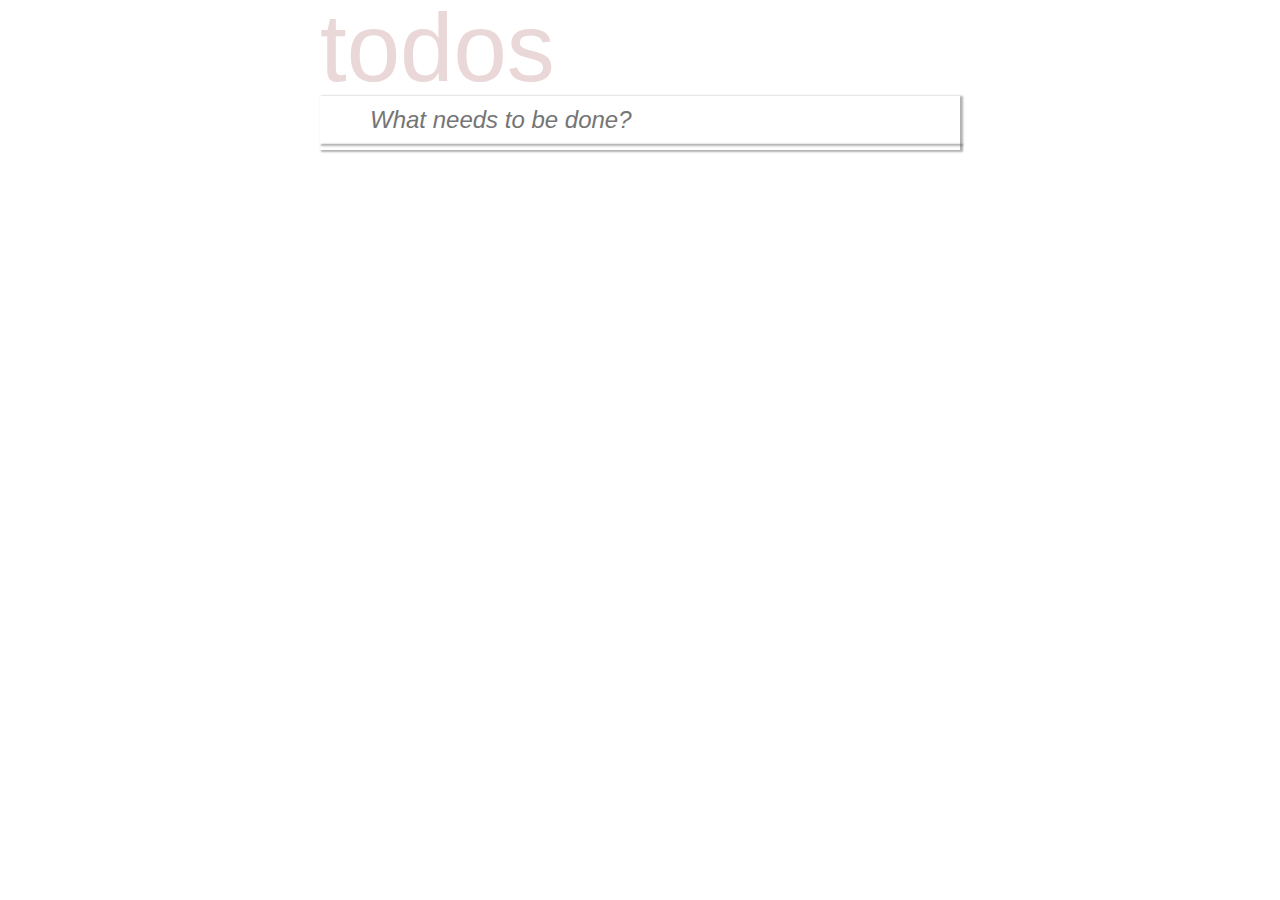
==== block-BJaaev/code/index.html @ 3adcdc1c "Todo App" ====
<!DOCTYPE html>
<html lang="en">
  <head>
    <meta charset="UTF-8" />
    <meta name="viewport" content="width=device-width, initial-scale=1.0" />
    <title>TODO Application</title>
    <link rel="stylesheet" href="style.css" />
  </head>
  <body>
    <div class="container">
      <h1>todos</h1>
      <input type="text" placeholder="What needs to be done?" class="display">
      <ul></ul>
      <footer></footer>
    </div>
 
   
    <script src="./script.js"></script>
  </body>
</html>
---- block-BJaaev/code/style.css ----
/* http://meyerweb.com/eric/tools/css/reset/ 
   v2.0 | 20110126
   License: none (public domain)
*/

 html, body, div, span, applet, object, iframe,
h1, h2, h3, h4, h5, h6, p, blockquote, pre,
a, abbr, acronym, address, big, cite, code,
del, dfn, em, img, ins, kbd, q, s, samp,
small, strike, strong, sub, sup, tt, var,
b, u, i, center,
dl, dt, dd, ol, ul, li,
fieldset, form, label, legend,
table, caption, tbody, tfoot, thead, tr, th, td,
article, aside, canvas, details, embed, 
figure, figcaption, footer, header, hgroup, 
menu, nav, output, ruby, section, summary,
time, mark, audio, video {
    margin: 0;
    padding: 0;
    border: 0;
    font-size: 100%;
    font: inherit;
    vertical-align: baseline;
}
HTML5 display-role reset for older browsers
article, aside, details, figcaption, figure, 
footer, header, hgroup, menu, nav, section {
    display: block;
}
body {
    line-height: 1;
}
ol, ul {
    list-style: none;
}
blockquote, q {
    quotes: none;
}
blockquote:before, blockquote:after,
q:before, q:after {
    content: '';
    content: none;
}
table {
    border-collapse: collapse;
    border-spacing: 0;
}


/* main css  */
 .container{
    max-width: 50%;
    display: flex;
    flex-direction: column;
    margin: 0 auto;
    font-family:sans-serif;
    box-sizing: border-box;
}


h1{
    color:#ead7d7;
    font-size: 6rem;
}

.display{
    padding: 10px 50px;
    font-style: italic;
    font-size: 1.5rem;
    border: none;
    color: orange;
    box-shadow: 2px 1px 2px 1px rgba(0, 0, 0, 0.3);
}
li{
  padding: 10px 50px;
  color: orange;
  display: flex;
  justify-content: space-between;
  box-sizing: border-box;
  box-shadow: 2px 1px 2px 1px rgba(0, 0, 0, 0.3);
  border: none;
  font-size: 1.5rem;
  font-weight: bold;
  width: 100%;
  cursor: pointer;
}

input[type=checkbox]:checked + label.strikethrough{
    text-decoration: line-through;
  }

li:hover span {
    text-align:right;
}
footer{
    display: flex;
    padding: 3px 50px;
    justify-content: space-between;
    box-shadow: 2px 1px 2px 1px rgba(0, 0, 0, 0.3);
     border: none;
}
button{
    cursor: pointer;
}
.active{
    margin: 0px 5px;
}
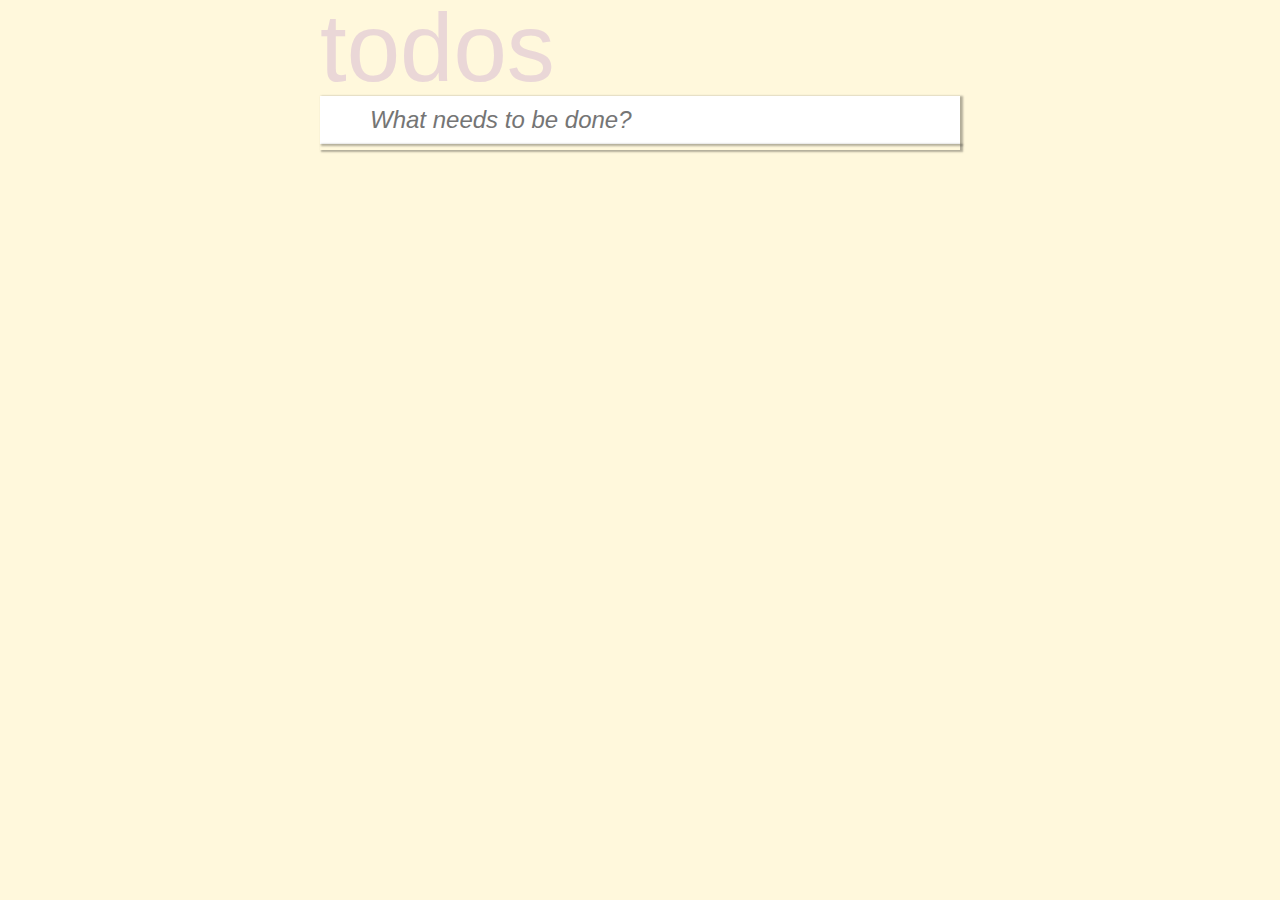
==== commit f600c0a3: "refactor" ====
--- a/block-BJaaev/code/index.html
+++ b/block-BJaaev/code/index.html
@@ -18,3 +18,45 @@
     <script src="./script.js"></script>
   </body>
 </html>
+<!-- <!DOCTYPE html>
+<html lang="en">
+  <head>
+    <meta charset="UTF-8" />
+    <meta name="viewport" content="width=device-width, initial-scale=1.0" />
+    <title>To do list</title>
+    <link rel="stylesheet" href="style.css" />
+    <script
+      src="https://kit.fontawesome.com/c91808f2e8.js"
+      crossorigin="anonymous"
+    ></script>
+  </head>
+  <body>
+    <header>
+      <h1>todos</h1>
+    </header>
+
+    <main>
+      <div class="container">
+        <div class="input-block">
+          <div class="icon">
+            <i class="fas fa-caret-down"></i>
+          </div>
+          <input
+            class="input-text"
+            id="text"
+            type="text"
+            placeholder="what needs to be done?"
+          />
+        </div>
+        <ul></ul>
+        <div>
+          <p class="action item"></p>
+          <p class="action All">All</p>
+          <p class="action Active">Active</p>
+          <p class="action Completed">Completed</p>
+        </div>
+      </div>
+    </main>
+    <script src="./script.js"></script>
+  </body>
+</html> -->
--- a/block-BJaaev/code/style.css
+++ b/block-BJaaev/code/style.css
@@ -49,6 +49,9 @@
 
 
 /* main css  */
+body{
+    background-color:cornsilk;
+}
  .container{
     max-width: 50%;
     display: flex;
@@ -69,25 +72,30 @@
     font-style: italic;
     font-size: 1.5rem;
     border: none;
-    color: orange;
+    color: black;
     box-shadow: 2px 1px 2px 1px rgba(0, 0, 0, 0.3);
 }
 li{
   padding: 10px 50px;
-  color: orange;
+  color: black;
   display: flex;
   justify-content: space-between;
   box-sizing: border-box;
   box-shadow: 2px 1px 2px 1px rgba(0, 0, 0, 0.3);
   border: none;
   font-size: 1.5rem;
-  font-weight: bold;
   width: 100%;
   cursor: pointer;
 }
+input{
+    cursor: pointer;
+
+}
 
 input[type=checkbox]:checked + label.strikethrough{
     text-decoration: line-through;
+    color:gray;
+  
   }
 
 li:hover span {
@@ -103,7 +111,149 @@
 button{
     cursor: pointer;
 }
+button:hover{
+    background-color: coral;
+}
 .active{
     margin: 0px 5px;
 } 
 
+
+/* html {
+    box-sizing: border-box;
+    font-size: 16px;
+  }
+  
+  *,
+  *:before,
+  *:after {
+    box-sizing: inherit;
+  }
+  
+  body,
+  h1,
+  h2,
+  h3,
+  h4,
+  h5,
+  h6,
+  p,
+  ol,
+  ul {
+    margin: 0;
+    padding: 0;
+    font-weight: normal;
+  }
+  
+  ol,
+  ul,
+  li {
+    list-style: none;
+  }
+  
+  img {
+    max-width: 100%;
+    height: auto;
+  }
+  
+  /* Main CSS */
+  
+  /* body {
+    font-family: -apple-system, BlinkMacSystemFont, "Segoe UI", Roboto, Oxygen,
+      Ubuntu, Cantarell, "Open Sans", "Helvetica Neue", sans-serif;
+  }
+  * {
+    box-sizing: border-box;
+  }
+  
+  body {
+    margin-top: 2rem;
+  }
+  
+  input {
+    padding: 1rem 1rem;
+  
+    border: none;
+    /* border: 2px solid rgba(0, 0, 0, 0.2); */
+    /* font-size: 20px;
+    outline: none;
+  }
+  input::placeholder {
+    color: rgb(231, 213, 213);
+  }
+  .container {
+    max-width: 500px;
+    margin: 2rem auto;
+    background: white;
+    display: flex;
+    flex-direction: column;
+    box-shadow: 0 2px 5px rgba(0, 0, 0, 0.3);
+    border-radius: 5px;
+    padding: 0.2rem;
+  }
+  
+  body {
+    background-color: #f4f4f4;
+  }
+  h1 {
+    color: #e8d3d5;
+    font-size: 100px;
+    text-align: center;
+  } */ */
+  /* input */
+  
+  /* .input-block {
+    display: flex;
+    justify-content: space-between;
+    align-items: center;
+    border: 0.1px solid rgba(0, 0, 0, 0.2);
+  }
+  .icon {
+    flex: 0 1 10%;
+    display: flex;
+    justify-content: center;
+  }
+  .fas {
+    color: rgb(231, 213, 213);
+  }
+  .input-text {
+    flex: 0 1 90%;
+  }
+  li {
+    display: flex;
+    justify-content: space-between;
+    align-items: center;
+  
+    padding: 0.75rem 0.5rem;
+    border: 0.1px solid rgba(0, 0, 0, 0.2);
+  }
+  .checked {
+    text-decoration: line-through;
+    color: rgb(165, 155, 155);
+  }
+  li span {
+    text-align: right;
+  }
+  
+  span {
+    color: red;
+    display: none;
+  }
+  li:hover span {
+    display: inline-block;
+  }
+   */
+  /* action */
+  
+  /* .action {
+    display: inline-block;
+    font-size: 15px;
+    color: grey;
+    padding: 10px 15px;
+  }
+  
+  .action:hover {
+    border: 1px solid rgba(0, 0, 0, 0.2);
+  }  
+
+
--- a/block-BJaaev/code/style.css
+++ b/block-BJaaev/code/style.css
@@ -49,6 +49,9 @@
 
 
 /* main css  */
+body{
+    background-color:cornsilk;
+}
  .container{
     max-width: 50%;
     display: flex;
@@ -69,25 +72,30 @@
     font-style: italic;
     font-size: 1.5rem;
     border: none;
-    color: orange;
+    color: black;
     box-shadow: 2px 1px 2px 1px rgba(0, 0, 0, 0.3);
 }
 li{
   padding: 10px 50px;
-  color: orange;
+  color: black;
   display: flex;
   justify-content: space-between;
   box-sizing: border-box;
   box-shadow: 2px 1px 2px 1px rgba(0, 0, 0, 0.3);
   border: none;
   font-size: 1.5rem;
-  font-weight: bold;
   width: 100%;
   cursor: pointer;
 }
+input{
+    cursor: pointer;
+
+}
 
 input[type=checkbox]:checked + label.strikethrough{
     text-decoration: line-through;
+    color:gray;
+  
   }
 
 li:hover span {
@@ -103,7 +111,149 @@
 button{
     cursor: pointer;
 }
+button:hover{
+    background-color: coral;
+}
 .active{
     margin: 0px 5px;
 } 
 
+
+/* html {
+    box-sizing: border-box;
+    font-size: 16px;
+  }
+  
+  *,
+  *:before,
+  *:after {
+    box-sizing: inherit;
+  }
+  
+  body,
+  h1,
+  h2,
+  h3,
+  h4,
+  h5,
+  h6,
+  p,
+  ol,
+  ul {
+    margin: 0;
+    padding: 0;
+    font-weight: normal;
+  }
+  
+  ol,
+  ul,
+  li {
+    list-style: none;
+  }
+  
+  img {
+    max-width: 100%;
+    height: auto;
+  }
+  
+  /* Main CSS */
+  
+  /* body {
+    font-family: -apple-system, BlinkMacSystemFont, "Segoe UI", Roboto, Oxygen,
+      Ubuntu, Cantarell, "Open Sans", "Helvetica Neue", sans-serif;
+  }
+  * {
+    box-sizing: border-box;
+  }
+  
+  body {
+    margin-top: 2rem;
+  }
+  
+  input {
+    padding: 1rem 1rem;
+  
+    border: none;
+    /* border: 2px solid rgba(0, 0, 0, 0.2); */
+    /* font-size: 20px;
+    outline: none;
+  }
+  input::placeholder {
+    color: rgb(231, 213, 213);
+  }
+  .container {
+    max-width: 500px;
+    margin: 2rem auto;
+    background: white;
+    display: flex;
+    flex-direction: column;
+    box-shadow: 0 2px 5px rgba(0, 0, 0, 0.3);
+    border-radius: 5px;
+    padding: 0.2rem;
+  }
+  
+  body {
+    background-color: #f4f4f4;
+  }
+  h1 {
+    color: #e8d3d5;
+    font-size: 100px;
+    text-align: center;
+  } */ */
+  /* input */
+  
+  /* .input-block {
+    display: flex;
+    justify-content: space-between;
+    align-items: center;
+    border: 0.1px solid rgba(0, 0, 0, 0.2);
+  }
+  .icon {
+    flex: 0 1 10%;
+    display: flex;
+    justify-content: center;
+  }
+  .fas {
+    color: rgb(231, 213, 213);
+  }
+  .input-text {
+    flex: 0 1 90%;
+  }
+  li {
+    display: flex;
+    justify-content: space-between;
+    align-items: center;
+  
+    padding: 0.75rem 0.5rem;
+    border: 0.1px solid rgba(0, 0, 0, 0.2);
+  }
+  .checked {
+    text-decoration: line-through;
+    color: rgb(165, 155, 155);
+  }
+  li span {
+    text-align: right;
+  }
+  
+  span {
+    color: red;
+    display: none;
+  }
+  li:hover span {
+    display: inline-block;
+  }
+   */
+  /* action */
+  
+  /* .action {
+    display: inline-block;
+    font-size: 15px;
+    color: grey;
+    padding: 10px 15px;
+  }
+  
+  .action:hover {
+    border: 1px solid rgba(0, 0, 0, 0.2);
+  }  
+
+
